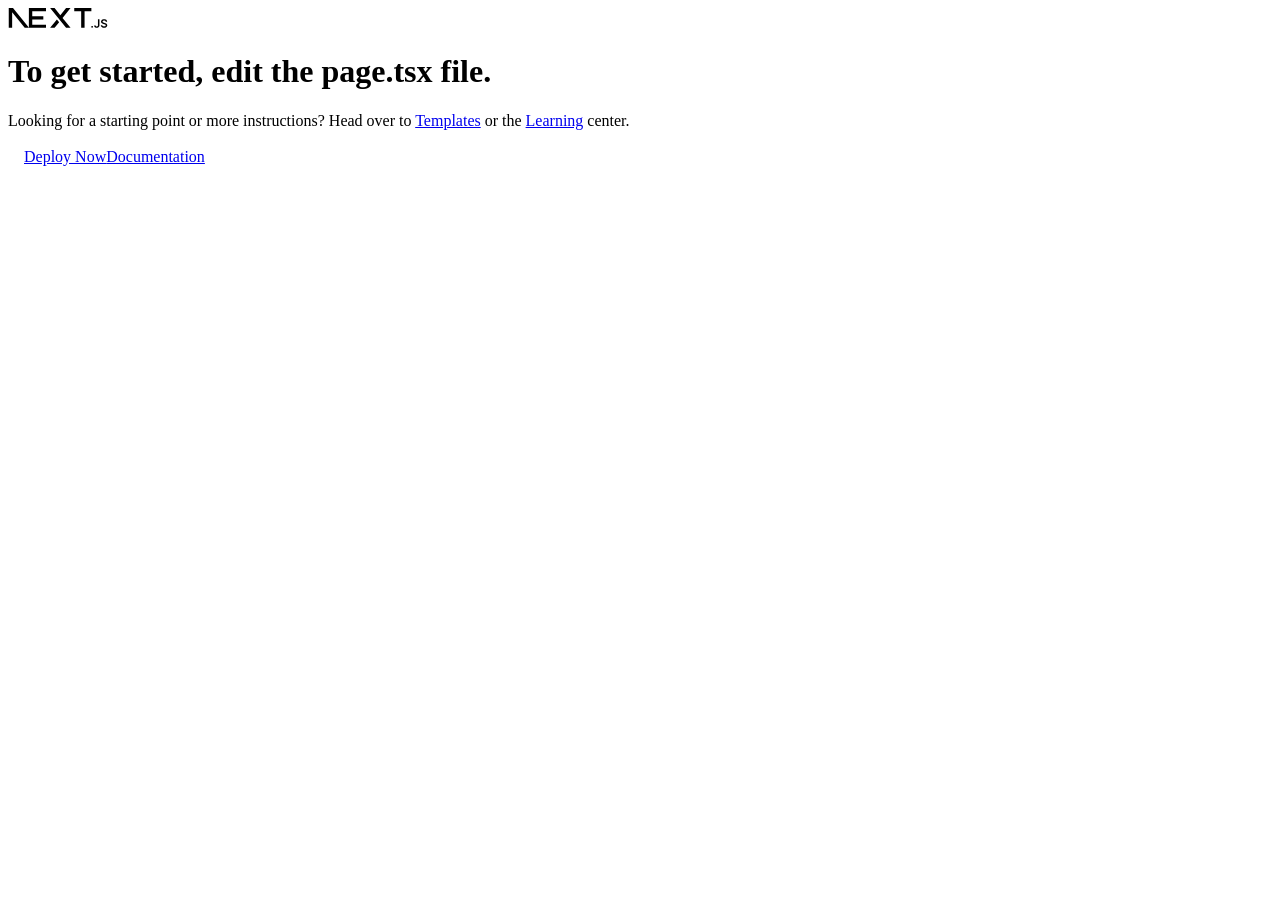
==== index.html @ adc3a94e "Deploy 3db44ae2bf6b807c1c985b1a98c95e964e98b176 3db44ae2bf6b807c1c985b1a98c95e964e98b176" ====
<!DOCTYPE html><html lang="en" class="light"><head><meta charSet="utf-8"/><meta name="viewport" content="width=device-width, initial-scale=1"/><link rel="preload" href="/loginWaOne/_next/static/media/83afe278b6a6bb3c-s.p.0q-301v4kxxnr.woff2" as="font" crossorigin="" type="font/woff2"/><link rel="preload" as="image" href="/next.svg"/><link rel="stylesheet" href="/loginWaOne/_next/static/chunks/0z_7~_dbgznf_.css" data-precedence="next"/><link rel="preload" as="script" fetchPriority="low" href="/loginWaOne/_next/static/chunks/0gxwci3e5-ykx.js"/><script src="/loginWaOne/_next/static/chunks/0dgq26a5_oy.a.js" async=""></script><script src="/loginWaOne/_next/static/chunks/0itiyyj-mcj8k.js" async=""></script><script src="/loginWaOne/_next/static/chunks/0x.hwoqev5t2k.js" async=""></script><script src="/loginWaOne/_next/static/chunks/turbopack-17jinwvlm~p~j.js" async=""></script><script src="/loginWaOne/_next/static/chunks/01xlw8hd842-c.js" async=""></script><script src="/loginWaOne/_next/static/chunks/0d3shmwh5_nmn.js" async=""></script><script src="/loginWaOne/_next/static/chunks/0fksr~en8~-cq.js" async=""></script><link rel="preload" href="https://fonts.googleapis.com/css2?family=Material+Symbols+Outlined:wght,FILL@100..700,0..1&amp;display=swap" as="style"/><meta name="next-size-adjust" content=""/><title>Wa One</title><meta name="description" content="Simple. Reliable. Secure."/><link rel="icon" href="/loginWaOne/favicon.ico?favicon.0x3dzn~oxb6tn.ico" sizes="256x256" type="image/x-icon"/><link rel="stylesheet" href="https://fonts.googleapis.com/css2?family=Material+Symbols+Outlined:wght,FILL@100..700,0..1&amp;display=swap"/><script src="/loginWaOne/_next/static/chunks/03~yq9q893hmn.js" noModule=""></script></head><body class="inter_64afbe89-module__MivBTa__className bg-background text-on-background min-h-screen"><div hidden=""><!--$--><!--/$--></div><div class="flex flex-col flex-1 items-center justify-center bg-zinc-50 font-sans dark:bg-black"><main class="flex flex-1 w-full max-w-3xl flex-col items-center justify-between py-32 px-16 bg-white dark:bg-black sm:items-start"><img alt="Next.js logo" width="100" height="20" decoding="async" data-nimg="1" class="dark:invert" style="color:transparent" src="/next.svg"/><div class="flex flex-col items-center gap-6 text-center sm:items-start sm:text-left"><h1 class="max-w-xs text-3xl font-semibold leading-10 tracking-tight text-black dark:text-zinc-50">To get started, edit the page.tsx file.</h1><p class="max-w-md text-lg leading-8 text-zinc-600 dark:text-zinc-400">Looking for a starting point or more instructions? Head over to<!-- --> <a href="https://vercel.com/templates?framework=next.js&amp;utm_source=create-next-app&amp;utm_medium=appdir-template-tw&amp;utm_campaign=create-next-app" class="font-medium text-zinc-950 dark:text-zinc-50">Templates</a> <!-- -->or the<!-- --> <a href="https://nextjs.org/learn?utm_source=create-next-app&amp;utm_medium=appdir-template-tw&amp;utm_campaign=create-next-app" class="font-medium text-zinc-950 dark:text-zinc-50">Learning</a> <!-- -->center.</p></div><div class="flex flex-col gap-4 text-base font-medium sm:flex-row"><a class="flex h-12 w-full items-center justify-center gap-2 rounded-full bg-foreground px-5 text-background transition-colors hover:bg-[#383838] dark:hover:bg-[#ccc] md:w-[158px]" href="https://vercel.com/new?utm_source=create-next-app&amp;utm_medium=appdir-template-tw&amp;utm_campaign=create-next-app" target="_blank" rel="noopener noreferrer"><img alt="Vercel logomark" loading="lazy" width="16" height="16" decoding="async" data-nimg="1" class="dark:invert" style="color:transparent" src="/vercel.svg"/>Deploy Now</a><a class="flex h-12 w-full items-center justify-center rounded-full border border-solid border-black/[.08] px-5 transition-colors hover:border-transparent hover:bg-black/[.04] dark:border-white/[.145] dark:hover:bg-[#1a1a1a] md:w-[158px]" href="https://nextjs.org/docs?utm_source=create-next-app&amp;utm_medium=appdir-template-tw&amp;utm_campaign=create-next-app" target="_blank" rel="noopener noreferrer">Documentation</a></div></main></div><!--$--><!--/$--><script src="/loginWaOne/_next/static/chunks/0gxwci3e5-ykx.js" id="_R_" async=""></script><script>(self.__next_f=self.__next_f||[]).push([0])</script><script>self.__next_f.push([1,"1:\"$Sreact.fragment\"\n2:I[39756,[\"/loginWaOne/_next/static/chunks/01xlw8hd842-c.js\",\"/loginWaOne/_next/static/chunks/0d3shmwh5_nmn.js\"],\"default\"]\n3:I[37457,[\"/loginWaOne/_next/static/chunks/01xlw8hd842-c.js\",\"/loginWaOne/_next/static/chunks/0d3shmwh5_nmn.js\"],\"default\"]\n4:I[5500,[\"/loginWaOne/_next/static/chunks/01xlw8hd842-c.js\",\"/loginWaOne/_next/static/chunks/0d3shmwh5_nmn.js\",\"/loginWaOne/_next/static/chunks/0fksr~en8~-cq.js\"],\"Image\"]\n8:I[68027,[\"/loginWaOne/_next/static/chunks/01xlw8hd842-c.js\",\"/loginWaOne/_next/static/chunks/0d3shmwh5_nmn.js\"],\"default\",1]\n:HL[\"/loginWaOne/_next/static/chunks/0z_7~_dbgznf_.css\",\"style\"]\n:HL[\"/loginWaOne/_next/static/media/83afe278b6a6bb3c-s.p.0q-301v4kxxnr.woff2\",\"font\",{\"crossOrigin\":\"\",\"type\":\"font/woff2\"}]\n:HL[\"https://fonts.googleapis.com/css2?family=Material+Symbols+Outlined:wght,FILL@100..700,0..1\u0026display=swap\",\"style\"]\n"])</script><script>self.__next_f.push([1,"0:{\"P\":null,\"c\":[\"\",\"\"],\"q\":\"\",\"i\":false,\"f\":[[[\"\",{\"children\":[\"__PAGE__\",{}]},\"$undefined\",\"$undefined\",16],[[\"$\",\"$1\",\"c\",{\"children\":[[[\"$\",\"link\",\"0\",{\"rel\":\"stylesheet\",\"href\":\"/loginWaOne/_next/static/chunks/0z_7~_dbgznf_.css\",\"precedence\":\"next\",\"crossOrigin\":\"$undefined\",\"nonce\":\"$undefined\"}],[\"$\",\"script\",\"script-0\",{\"src\":\"/loginWaOne/_next/static/chunks/01xlw8hd842-c.js\",\"async\":true,\"nonce\":\"$undefined\"}],[\"$\",\"script\",\"script-1\",{\"src\":\"/loginWaOne/_next/static/chunks/0d3shmwh5_nmn.js\",\"async\":true,\"nonce\":\"$undefined\"}]],[\"$\",\"html\",null,{\"lang\":\"en\",\"className\":\"light\",\"children\":[[\"$\",\"head\",null,{\"children\":[\"$\",\"link\",null,{\"rel\":\"stylesheet\",\"href\":\"https://fonts.googleapis.com/css2?family=Material+Symbols+Outlined:wght,FILL@100..700,0..1\u0026display=swap\"}]}],[\"$\",\"body\",null,{\"className\":\"inter_64afbe89-module__MivBTa__className bg-background text-on-background min-h-screen\",\"children\":[\"$\",\"$L2\",null,{\"parallelRouterKey\":\"children\",\"error\":\"$undefined\",\"errorStyles\":\"$undefined\",\"errorScripts\":\"$undefined\",\"template\":[\"$\",\"$L3\",null,{}],\"templateStyles\":\"$undefined\",\"templateScripts\":\"$undefined\",\"notFound\":[[[\"$\",\"title\",null,{\"children\":\"404: This page could not be found.\"}],[\"$\",\"div\",null,{\"style\":{\"fontFamily\":\"system-ui,\\\"Segoe UI\\\",Roboto,Helvetica,Arial,sans-serif,\\\"Apple Color Emoji\\\",\\\"Segoe UI Emoji\\\"\",\"height\":\"100vh\",\"textAlign\":\"center\",\"display\":\"flex\",\"flexDirection\":\"column\",\"alignItems\":\"center\",\"justifyContent\":\"center\"},\"children\":[\"$\",\"div\",null,{\"children\":[[\"$\",\"style\",null,{\"dangerouslySetInnerHTML\":{\"__html\":\"body{color:#000;background:#fff;margin:0}.next-error-h1{border-right:1px solid rgba(0,0,0,.3)}@media (prefers-color-scheme:dark){body{color:#fff;background:#000}.next-error-h1{border-right:1px solid rgba(255,255,255,.3)}}\"}}],[\"$\",\"h1\",null,{\"className\":\"next-error-h1\",\"style\":{\"display\":\"inline-block\",\"margin\":\"0 20px 0 0\",\"padding\":\"0 23px 0 0\",\"fontSize\":24,\"fontWeight\":500,\"verticalAlign\":\"top\",\"lineHeight\":\"49px\"},\"children\":404}],[\"$\",\"div\",null,{\"style\":{\"display\":\"inline-block\"},\"children\":[\"$\",\"h2\",null,{\"style\":{\"fontSize\":14,\"fontWeight\":400,\"lineHeight\":\"49px\",\"margin\":0},\"children\":\"This page could not be found.\"}]}]]}]}]],[]],\"forbidden\":\"$undefined\",\"unauthorized\":\"$undefined\"}]}]]}]]}],{\"children\":[[\"$\",\"$1\",\"c\",{\"children\":[[\"$\",\"div\",null,{\"className\":\"flex flex-col flex-1 items-center justify-center bg-zinc-50 font-sans dark:bg-black\",\"children\":[\"$\",\"main\",null,{\"className\":\"flex flex-1 w-full max-w-3xl flex-col items-center justify-between py-32 px-16 bg-white dark:bg-black sm:items-start\",\"children\":[[\"$\",\"$L4\",null,{\"className\":\"dark:invert\",\"src\":\"/next.svg\",\"alt\":\"Next.js logo\",\"width\":100,\"height\":20,\"priority\":true}],[\"$\",\"div\",null,{\"className\":\"flex flex-col items-center gap-6 text-center sm:items-start sm:text-left\",\"children\":[[\"$\",\"h1\",null,{\"className\":\"max-w-xs text-3xl font-semibold leading-10 tracking-tight text-black dark:text-zinc-50\",\"children\":\"To get started, edit the page.tsx file.\"}],[\"$\",\"p\",null,{\"className\":\"max-w-md text-lg leading-8 text-zinc-600 dark:text-zinc-400\",\"children\":[\"Looking for a starting point or more instructions? Head over to\",\" \",[\"$\",\"a\",null,{\"href\":\"https://vercel.com/templates?framework=next.js\u0026utm_source=create-next-app\u0026utm_medium=appdir-template-tw\u0026utm_campaign=create-next-app\",\"className\":\"font-medium text-zinc-950 dark:text-zinc-50\",\"children\":\"Templates\"}],\" \",\"or the\",\" \",[\"$\",\"a\",null,{\"href\":\"https://nextjs.org/learn?utm_source=create-next-app\u0026utm_medium=appdir-template-tw\u0026utm_campaign=create-next-app\",\"className\":\"font-medium text-zinc-950 dark:text-zinc-50\",\"children\":\"Learning\"}],\" \",\"center.\"]}]]}],[\"$\",\"div\",null,{\"className\":\"flex flex-col gap-4 text-base font-medium sm:flex-row\",\"children\":[[\"$\",\"a\",null,{\"className\":\"flex h-12 w-full items-center justify-center gap-2 rounded-full bg-foreground px-5 text-background transition-colors hover:bg-[#383838] dark:hover:bg-[#ccc] md:w-[158px]\",\"href\":\"https://vercel.com/new?utm_source=create-next-app\u0026utm_medium=appdir-template-tw\u0026utm_campaign=create-next-app\",\"target\":\"_blank\",\"rel\":\"noopener noreferrer\",\"children\":[[\"$\",\"$L4\",null,{\"className\":\"dark:invert\",\"src\":\"/vercel.svg\",\"alt\":\"Vercel logomark\",\"width\":16,\"height\":16}],\"Deploy Now\"]}],[\"$\",\"a\",null,{\"className\":\"flex h-12 w-full items-center justify-center rounded-full border border-solid border-black/[.08] px-5 transition-colors hover:border-transparent hover:bg-black/[.04] dark:border-white/[.145] dark:hover:bg-[#1a1a1a] md:w-[158px]\",\"href\":\"https://nextjs.org/docs?utm_source=create-next-app\u0026utm_medium=appdir-template-tw\u0026utm_campaign=create-next-app\",\"target\":\"_blank\",\"rel\":\"noopener noreferrer\",\"children\":\"Documentation\"}]]}]]}]}],[\"$L5\"],\"$L6\"]}],{},null,false,null]},null,false,null],\"$L7\",false]],\"m\":\"$undefined\",\"G\":[\"$8\",[\"$L9\"]],\"S\":true,\"h\":null,\"s\":\"$undefined\",\"l\":\"$undefined\",\"p\":\"$undefined\",\"d\":\"$undefined\",\"b\":\"f9AeyDbwnWbDD4DTL_UjM\"}\n"])</script><script>self.__next_f.push([1,"a:I[97367,[\"/loginWaOne/_next/static/chunks/01xlw8hd842-c.js\",\"/loginWaOne/_next/static/chunks/0d3shmwh5_nmn.js\"],\"OutletBoundary\"]\nb:\"$Sreact.suspense\"\nd:I[97367,[\"/loginWaOne/_next/static/chunks/01xlw8hd842-c.js\",\"/loginWaOne/_next/static/chunks/0d3shmwh5_nmn.js\"],\"ViewportBoundary\"]\nf:I[97367,[\"/loginWaOne/_next/static/chunks/01xlw8hd842-c.js\",\"/loginWaOne/_next/static/chunks/0d3shmwh5_nmn.js\"],\"MetadataBoundary\"]\n5:[\"$\",\"script\",\"script-0\",{\"src\":\"/loginWaOne/_next/static/chunks/0fksr~en8~-cq.js\",\"async\":true,\"nonce\":\"$undefined\"}]\n6:[\"$\",\"$La\",null,{\"children\":[\"$\",\"$b\",null,{\"name\":\"Next.MetadataOutlet\",\"children\":\"$@c\"}]}]\n7:[\"$\",\"$1\",\"h\",{\"children\":[null,[\"$\",\"$Ld\",null,{\"children\":\"$Le\"}],[\"$\",\"div\",null,{\"hidden\":true,\"children\":[\"$\",\"$Lf\",null,{\"children\":[\"$\",\"$b\",null,{\"name\":\"Next.Metadata\",\"children\":\"$L10\"}]}]}],[\"$\",\"meta\",null,{\"name\":\"next-size-adjust\",\"content\":\"\"}]]}]\n9:[\"$\",\"link\",\"0\",{\"rel\":\"stylesheet\",\"href\":\"/loginWaOne/_next/static/chunks/0z_7~_dbgznf_.css\",\"precedence\":\"next\",\"crossOrigin\":\"$undefined\",\"nonce\":\"$undefined\"}]\n"])</script><script>self.__next_f.push([1,"e:[[\"$\",\"meta\",\"0\",{\"charSet\":\"utf-8\"}],[\"$\",\"meta\",\"1\",{\"name\":\"viewport\",\"content\":\"width=device-width, initial-scale=1\"}]]\n"])</script><script>self.__next_f.push([1,"11:I[27201,[\"/loginWaOne/_next/static/chunks/01xlw8hd842-c.js\",\"/loginWaOne/_next/static/chunks/0d3shmwh5_nmn.js\"],\"IconMark\"]\nc:null\n10:[[\"$\",\"title\",\"0\",{\"children\":\"Wa One\"}],[\"$\",\"meta\",\"1\",{\"name\":\"description\",\"content\":\"Simple. Reliable. Secure.\"}],[\"$\",\"link\",\"2\",{\"rel\":\"icon\",\"href\":\"/loginWaOne/favicon.ico?favicon.0x3dzn~oxb6tn.ico\",\"sizes\":\"256x256\",\"type\":\"image/x-icon\"}],[\"$\",\"$L11\",\"3\",{}]]\n"])</script></body></html>
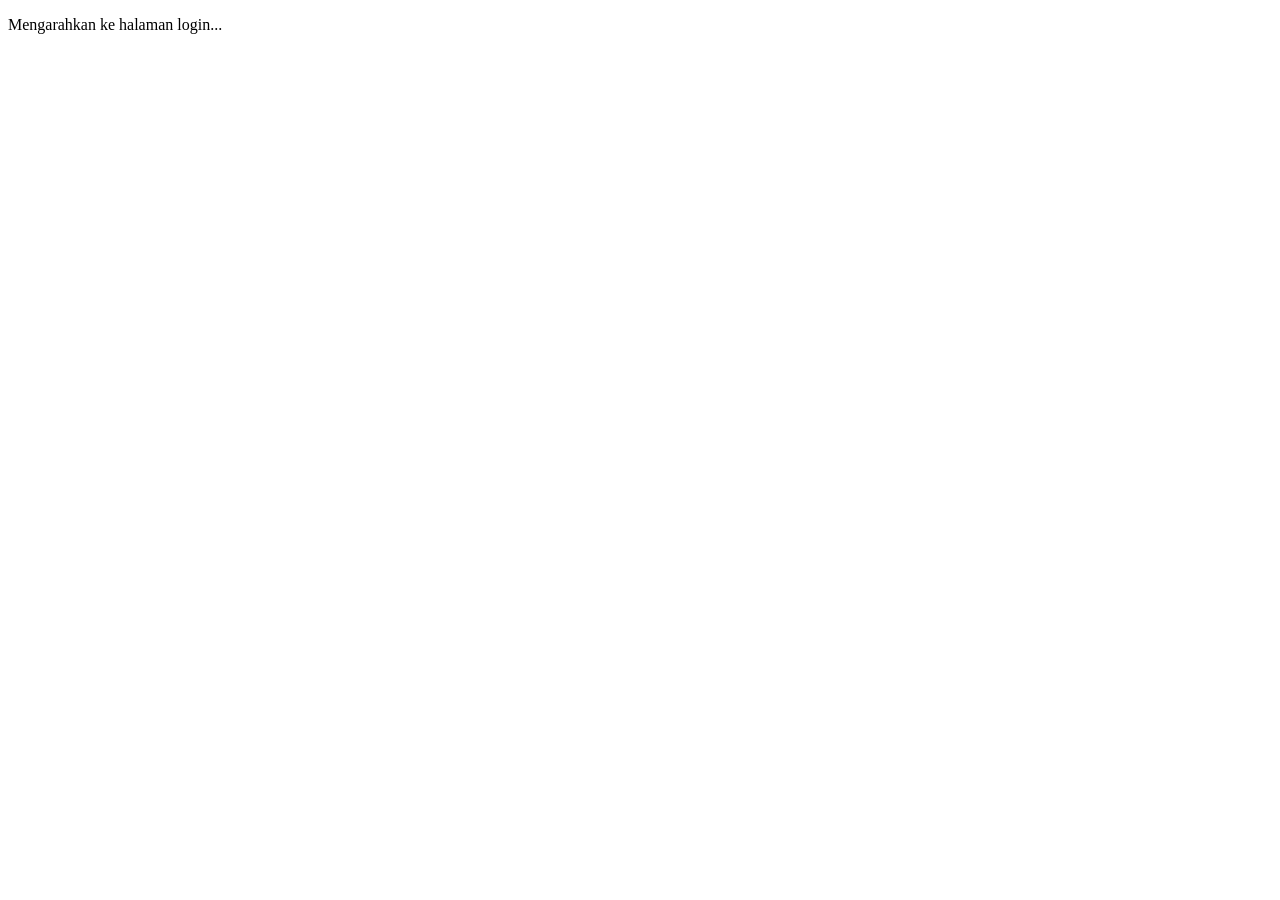
==== commit d360e975: "Deploy ef336d82bd5412633c823dac2d31f84c90b6aed0 ef336d82bd5412633c823dac2d31f84c90b6aed0" ====
--- a/index.html
+++ b/index.html
@@ -1 +1 @@
-<!DOCTYPE html><html lang="en" class="light"><head><meta charSet="utf-8"/><meta name="viewport" content="width=device-width, initial-scale=1"/><link rel="preload" href="/loginWaOne/_next/static/media/83afe278b6a6bb3c-s.p.0q-301v4kxxnr.woff2" as="font" crossorigin="" type="font/woff2"/><link rel="preload" as="image" href="/next.svg"/><link rel="stylesheet" href="/loginWaOne/_next/static/chunks/0z_7~_dbgznf_.css" data-precedence="next"/><link rel="preload" as="script" fetchPriority="low" href="/loginWaOne/_next/static/chunks/0gxwci3e5-ykx.js"/><script src="/loginWaOne/_next/static/chunks/0dgq26a5_oy.a.js" async=""></script><script src="/loginWaOne/_next/static/chunks/0itiyyj-mcj8k.js" async=""></script><script src="/loginWaOne/_next/static/chunks/0x.hwoqev5t2k.js" async=""></script><script src="/loginWaOne/_next/static/chunks/turbopack-17jinwvlm~p~j.js" async=""></script><script src="/loginWaOne/_next/static/chunks/01xlw8hd842-c.js" async=""></script><script src="/loginWaOne/_next/static/chunks/0d3shmwh5_nmn.js" async=""></script><script src="/loginWaOne/_next/static/chunks/0fksr~en8~-cq.js" async=""></script><link rel="preload" href="https://fonts.googleapis.com/css2?family=Material+Symbols+Outlined:wght,FILL@100..700,0..1&amp;display=swap" as="style"/><meta name="next-size-adjust" content=""/><title>Wa One</title><meta name="description" content="Simple. Reliable. Secure."/><link rel="icon" href="/loginWaOne/favicon.ico?favicon.0x3dzn~oxb6tn.ico" sizes="256x256" type="image/x-icon"/><link rel="stylesheet" href="https://fonts.googleapis.com/css2?family=Material+Symbols+Outlined:wght,FILL@100..700,0..1&amp;display=swap"/><script src="/loginWaOne/_next/static/chunks/03~yq9q893hmn.js" noModule=""></script></head><body class="inter_64afbe89-module__MivBTa__className bg-background text-on-background min-h-screen"><div hidden=""><!--$--><!--/$--></div><div class="flex flex-col flex-1 items-center justify-center bg-zinc-50 font-sans dark:bg-black"><main class="flex flex-1 w-full max-w-3xl flex-col items-center justify-between py-32 px-16 bg-white dark:bg-black sm:items-start"><img alt="Next.js logo" width="100" height="20" decoding="async" data-nimg="1" class="dark:invert" style="color:transparent" src="/next.svg"/><div class="flex flex-col items-center gap-6 text-center sm:items-start sm:text-left"><h1 class="max-w-xs text-3xl font-semibold leading-10 tracking-tight text-black dark:text-zinc-50">To get started, edit the page.tsx file.</h1><p class="max-w-md text-lg leading-8 text-zinc-600 dark:text-zinc-400">Looking for a starting point or more instructions? Head over to<!-- --> <a href="https://vercel.com/templates?framework=next.js&amp;utm_source=create-next-app&amp;utm_medium=appdir-template-tw&amp;utm_campaign=create-next-app" class="font-medium text-zinc-950 dark:text-zinc-50">Templates</a> <!-- -->or the<!-- --> <a href="https://nextjs.org/learn?utm_source=create-next-app&amp;utm_medium=appdir-template-tw&amp;utm_campaign=create-next-app" class="font-medium text-zinc-950 dark:text-zinc-50">Learning</a> <!-- -->center.</p></div><div class="flex flex-col gap-4 text-base font-medium sm:flex-row"><a class="flex h-12 w-full items-center justify-center gap-2 rounded-full bg-foreground px-5 text-background transition-colors hover:bg-[#383838] dark:hover:bg-[#ccc] md:w-[158px]" href="https://vercel.com/new?utm_source=create-next-app&amp;utm_medium=appdir-template-tw&amp;utm_campaign=create-next-app" target="_blank" rel="noopener noreferrer"><img alt="Vercel logomark" loading="lazy" width="16" height="16" decoding="async" data-nimg="1" class="dark:invert" style="color:transparent" src="/vercel.svg"/>Deploy Now</a><a class="flex h-12 w-full items-center justify-center rounded-full border border-solid border-black/[.08] px-5 transition-colors hover:border-transparent hover:bg-black/[.04] dark:border-white/[.145] dark:hover:bg-[#1a1a1a] md:w-[158px]" href="https://nextjs.org/docs?utm_source=create-next-app&amp;utm_medium=appdir-template-tw&amp;utm_campaign=create-next-app" target="_blank" rel="noopener noreferrer">Documentation</a></div></main></div><!--$--><!--/$--><script src="/loginWaOne/_next/static/chunks/0gxwci3e5-ykx.js" id="_R_" async=""></script><script>(self.__next_f=self.__next_f||[]).push([0])</script><script>self.__next_f.push([1,"1:\"$Sreact.fragment\"\n2:I[39756,[\"/loginWaOne/_next/static/chunks/01xlw8hd842-c.js\",\"/loginWaOne/_next/static/chunks/0d3shmwh5_nmn.js\"],\"default\"]\n3:I[37457,[\"/loginWaOne/_next/static/chunks/01xlw8hd842-c.js\",\"/loginWaOne/_next/static/chunks/0d3shmwh5_nmn.js\"],\"default\"]\n4:I[5500,[\"/loginWaOne/_next/static/chunks/01xlw8hd842-c.js\",\"/loginWaOne/_next/static/chunks/0d3shmwh5_nmn.js\",\"/loginWaOne/_next/static/chunks/0fksr~en8~-cq.js\"],\"Image\"]\n8:I[68027,[\"/loginWaOne/_next/static/chunks/01xlw8hd842-c.js\",\"/loginWaOne/_next/static/chunks/0d3shmwh5_nmn.js\"],\"default\",1]\n:HL[\"/loginWaOne/_next/static/chunks/0z_7~_dbgznf_.css\",\"style\"]\n:HL[\"/loginWaOne/_next/static/media/83afe278b6a6bb3c-s.p.0q-301v4kxxnr.woff2\",\"font\",{\"crossOrigin\":\"\",\"type\":\"font/woff2\"}]\n:HL[\"https://fonts.googleapis.com/css2?family=Material+Symbols+Outlined:wght,FILL@100..700,0..1\u0026display=swap\",\"style\"]\n"])</script><script>self.__next_f.push([1,"0:{\"P\":null,\"c\":[\"\",\"\"],\"q\":\"\",\"i\":false,\"f\":[[[\"\",{\"children\":[\"__PAGE__\",{}]},\"$undefined\",\"$undefined\",16],[[\"$\",\"$1\",\"c\",{\"children\":[[[\"$\",\"link\",\"0\",{\"rel\":\"stylesheet\",\"href\":\"/loginWaOne/_next/static/chunks/0z_7~_dbgznf_.css\",\"precedence\":\"next\",\"crossOrigin\":\"$undefined\",\"nonce\":\"$undefined\"}],[\"$\",\"script\",\"script-0\",{\"src\":\"/loginWaOne/_next/static/chunks/01xlw8hd842-c.js\",\"async\":true,\"nonce\":\"$undefined\"}],[\"$\",\"script\",\"script-1\",{\"src\":\"/loginWaOne/_next/static/chunks/0d3shmwh5_nmn.js\",\"async\":true,\"nonce\":\"$undefined\"}]],[\"$\",\"html\",null,{\"lang\":\"en\",\"className\":\"light\",\"children\":[[\"$\",\"head\",null,{\"children\":[\"$\",\"link\",null,{\"rel\":\"stylesheet\",\"href\":\"https://fonts.googleapis.com/css2?family=Material+Symbols+Outlined:wght,FILL@100..700,0..1\u0026display=swap\"}]}],[\"$\",\"body\",null,{\"className\":\"inter_64afbe89-module__MivBTa__className bg-background text-on-background min-h-screen\",\"children\":[\"$\",\"$L2\",null,{\"parallelRouterKey\":\"children\",\"error\":\"$undefined\",\"errorStyles\":\"$undefined\",\"errorScripts\":\"$undefined\",\"template\":[\"$\",\"$L3\",null,{}],\"templateStyles\":\"$undefined\",\"templateScripts\":\"$undefined\",\"notFound\":[[[\"$\",\"title\",null,{\"children\":\"404: This page could not be found.\"}],[\"$\",\"div\",null,{\"style\":{\"fontFamily\":\"system-ui,\\\"Segoe UI\\\",Roboto,Helvetica,Arial,sans-serif,\\\"Apple Color Emoji\\\",\\\"Segoe UI Emoji\\\"\",\"height\":\"100vh\",\"textAlign\":\"center\",\"display\":\"flex\",\"flexDirection\":\"column\",\"alignItems\":\"center\",\"justifyContent\":\"center\"},\"children\":[\"$\",\"div\",null,{\"children\":[[\"$\",\"style\",null,{\"dangerouslySetInnerHTML\":{\"__html\":\"body{color:#000;background:#fff;margin:0}.next-error-h1{border-right:1px solid rgba(0,0,0,.3)}@media (prefers-color-scheme:dark){body{color:#fff;background:#000}.next-error-h1{border-right:1px solid rgba(255,255,255,.3)}}\"}}],[\"$\",\"h1\",null,{\"className\":\"next-error-h1\",\"style\":{\"display\":\"inline-block\",\"margin\":\"0 20px 0 0\",\"padding\":\"0 23px 0 0\",\"fontSize\":24,\"fontWeight\":500,\"verticalAlign\":\"top\",\"lineHeight\":\"49px\"},\"children\":404}],[\"$\",\"div\",null,{\"style\":{\"display\":\"inline-block\"},\"children\":[\"$\",\"h2\",null,{\"style\":{\"fontSize\":14,\"fontWeight\":400,\"lineHeight\":\"49px\",\"margin\":0},\"children\":\"This page could not be found.\"}]}]]}]}]],[]],\"forbidden\":\"$undefined\",\"unauthorized\":\"$undefined\"}]}]]}]]}],{\"children\":[[\"$\",\"$1\",\"c\",{\"children\":[[\"$\",\"div\",null,{\"className\":\"flex flex-col flex-1 items-center justify-center bg-zinc-50 font-sans dark:bg-black\",\"children\":[\"$\",\"main\",null,{\"className\":\"flex flex-1 w-full max-w-3xl flex-col items-center justify-between py-32 px-16 bg-white dark:bg-black sm:items-start\",\"children\":[[\"$\",\"$L4\",null,{\"className\":\"dark:invert\",\"src\":\"/next.svg\",\"alt\":\"Next.js logo\",\"width\":100,\"height\":20,\"priority\":true}],[\"$\",\"div\",null,{\"className\":\"flex flex-col items-center gap-6 text-center sm:items-start sm:text-left\",\"children\":[[\"$\",\"h1\",null,{\"className\":\"max-w-xs text-3xl font-semibold leading-10 tracking-tight text-black dark:text-zinc-50\",\"children\":\"To get started, edit the page.tsx file.\"}],[\"$\",\"p\",null,{\"className\":\"max-w-md text-lg leading-8 text-zinc-600 dark:text-zinc-400\",\"children\":[\"Looking for a starting point or more instructions? Head over to\",\" \",[\"$\",\"a\",null,{\"href\":\"https://vercel.com/templates?framework=next.js\u0026utm_source=create-next-app\u0026utm_medium=appdir-template-tw\u0026utm_campaign=create-next-app\",\"className\":\"font-medium text-zinc-950 dark:text-zinc-50\",\"children\":\"Templates\"}],\" \",\"or the\",\" \",[\"$\",\"a\",null,{\"href\":\"https://nextjs.org/learn?utm_source=create-next-app\u0026utm_medium=appdir-template-tw\u0026utm_campaign=create-next-app\",\"className\":\"font-medium text-zinc-950 dark:text-zinc-50\",\"children\":\"Learning\"}],\" \",\"center.\"]}]]}],[\"$\",\"div\",null,{\"className\":\"flex flex-col gap-4 text-base font-medium sm:flex-row\",\"children\":[[\"$\",\"a\",null,{\"className\":\"flex h-12 w-full items-center justify-center gap-2 rounded-full bg-foreground px-5 text-background transition-colors hover:bg-[#383838] dark:hover:bg-[#ccc] md:w-[158px]\",\"href\":\"https://vercel.com/new?utm_source=create-next-app\u0026utm_medium=appdir-template-tw\u0026utm_campaign=create-next-app\",\"target\":\"_blank\",\"rel\":\"noopener noreferrer\",\"children\":[[\"$\",\"$L4\",null,{\"className\":\"dark:invert\",\"src\":\"/vercel.svg\",\"alt\":\"Vercel logomark\",\"width\":16,\"height\":16}],\"Deploy Now\"]}],[\"$\",\"a\",null,{\"className\":\"flex h-12 w-full items-center justify-center rounded-full border border-solid border-black/[.08] px-5 transition-colors hover:border-transparent hover:bg-black/[.04] dark:border-white/[.145] dark:hover:bg-[#1a1a1a] md:w-[158px]\",\"href\":\"https://nextjs.org/docs?utm_source=create-next-app\u0026utm_medium=appdir-template-tw\u0026utm_campaign=create-next-app\",\"target\":\"_blank\",\"rel\":\"noopener noreferrer\",\"children\":\"Documentation\"}]]}]]}]}],[\"$L5\"],\"$L6\"]}],{},null,false,null]},null,false,null],\"$L7\",false]],\"m\":\"$undefined\",\"G\":[\"$8\",[\"$L9\"]],\"S\":true,\"h\":null,\"s\":\"$undefined\",\"l\":\"$undefined\",\"p\":\"$undefined\",\"d\":\"$undefined\",\"b\":\"f9AeyDbwnWbDD4DTL_UjM\"}\n"])</script><script>self.__next_f.push([1,"a:I[97367,[\"/loginWaOne/_next/static/chunks/01xlw8hd842-c.js\",\"/loginWaOne/_next/static/chunks/0d3shmwh5_nmn.js\"],\"OutletBoundary\"]\nb:\"$Sreact.suspense\"\nd:I[97367,[\"/loginWaOne/_next/static/chunks/01xlw8hd842-c.js\",\"/loginWaOne/_next/static/chunks/0d3shmwh5_nmn.js\"],\"ViewportBoundary\"]\nf:I[97367,[\"/loginWaOne/_next/static/chunks/01xlw8hd842-c.js\",\"/loginWaOne/_next/static/chunks/0d3shmwh5_nmn.js\"],\"MetadataBoundary\"]\n5:[\"$\",\"script\",\"script-0\",{\"src\":\"/loginWaOne/_next/static/chunks/0fksr~en8~-cq.js\",\"async\":true,\"nonce\":\"$undefined\"}]\n6:[\"$\",\"$La\",null,{\"children\":[\"$\",\"$b\",null,{\"name\":\"Next.MetadataOutlet\",\"children\":\"$@c\"}]}]\n7:[\"$\",\"$1\",\"h\",{\"children\":[null,[\"$\",\"$Ld\",null,{\"children\":\"$Le\"}],[\"$\",\"div\",null,{\"hidden\":true,\"children\":[\"$\",\"$Lf\",null,{\"children\":[\"$\",\"$b\",null,{\"name\":\"Next.Metadata\",\"children\":\"$L10\"}]}]}],[\"$\",\"meta\",null,{\"name\":\"next-size-adjust\",\"content\":\"\"}]]}]\n9:[\"$\",\"link\",\"0\",{\"rel\":\"stylesheet\",\"href\":\"/loginWaOne/_next/static/chunks/0z_7~_dbgznf_.css\",\"precedence\":\"next\",\"crossOrigin\":\"$undefined\",\"nonce\":\"$undefined\"}]\n"])</script><script>self.__next_f.push([1,"e:[[\"$\",\"meta\",\"0\",{\"charSet\":\"utf-8\"}],[\"$\",\"meta\",\"1\",{\"name\":\"viewport\",\"content\":\"width=device-width, initial-scale=1\"}]]\n"])</script><script>self.__next_f.push([1,"11:I[27201,[\"/loginWaOne/_next/static/chunks/01xlw8hd842-c.js\",\"/loginWaOne/_next/static/chunks/0d3shmwh5_nmn.js\"],\"IconMark\"]\nc:null\n10:[[\"$\",\"title\",\"0\",{\"children\":\"Wa One\"}],[\"$\",\"meta\",\"1\",{\"name\":\"description\",\"content\":\"Simple. Reliable. Secure.\"}],[\"$\",\"link\",\"2\",{\"rel\":\"icon\",\"href\":\"/loginWaOne/favicon.ico?favicon.0x3dzn~oxb6tn.ico\",\"sizes\":\"256x256\",\"type\":\"image/x-icon\"}],[\"$\",\"$L11\",\"3\",{}]]\n"])</script></body></html>+<!DOCTYPE html><html lang="en" class="light"><head><meta charSet="utf-8"/><meta name="viewport" content="width=device-width, initial-scale=1"/><link rel="preload" href="/WaOneLogin/_next/static/media/83afe278b6a6bb3c-s.p.0q-301v4kxxnr.woff2" as="font" crossorigin="" type="font/woff2"/><link rel="stylesheet" href="/WaOneLogin/_next/static/chunks/04bfnhtnn1nxi.css" data-precedence="next"/><link rel="preload" as="script" fetchPriority="low" href="/WaOneLogin/_next/static/chunks/0ursk~c~2p0vl.js"/><script src="/WaOneLogin/_next/static/chunks/0dgq26a5_oy.a.js" async=""></script><script src="/WaOneLogin/_next/static/chunks/0itiyyj-mcj8k.js" async=""></script><script src="/WaOneLogin/_next/static/chunks/13jwm.qcgmoau.js" async=""></script><script src="/WaOneLogin/_next/static/chunks/turbopack-17o4dlvrgac37.js" async=""></script><script src="/WaOneLogin/_next/static/chunks/01xlw8hd842-c.js" async=""></script><script src="/WaOneLogin/_next/static/chunks/0d3shmwh5_nmn.js" async=""></script><script src="/WaOneLogin/_next/static/chunks/01t0d5-~h_zqm.js" async=""></script><link rel="preload" href="https://fonts.googleapis.com/css2?family=Material+Symbols+Outlined:wght,FILL@100..700,0..1&amp;display=swap" as="style"/><meta name="next-size-adjust" content=""/><title>Wa One</title><meta name="description" content="Simple. Reliable. Secure."/><link rel="icon" href="/WaOneLogin/favicon.ico?favicon.0x3dzn~oxb6tn.ico" sizes="256x256" type="image/x-icon"/><link rel="stylesheet" href="https://fonts.googleapis.com/css2?family=Material+Symbols+Outlined:wght,FILL@100..700,0..1&amp;display=swap"/><script src="/WaOneLogin/_next/static/chunks/03~yq9q893hmn.js" noModule=""></script></head><body class="inter_64afbe89-module__MivBTa__className bg-background text-on-background min-h-screen"><div hidden=""><!--$--><!--/$--></div><div class="flex h-screen w-full items-center justify-center bg-gray-50"><p class="text-gray-500">Mengarahkan ke halaman login...</p></div><!--$--><!--/$--><script src="/WaOneLogin/_next/static/chunks/0ursk~c~2p0vl.js" id="_R_" async=""></script><script>(self.__next_f=self.__next_f||[]).push([0])</script><script>self.__next_f.push([1,"1:\"$Sreact.fragment\"\n2:I[39756,[\"/WaOneLogin/_next/static/chunks/01xlw8hd842-c.js\",\"/WaOneLogin/_next/static/chunks/0d3shmwh5_nmn.js\"],\"default\"]\n3:I[37457,[\"/WaOneLogin/_next/static/chunks/01xlw8hd842-c.js\",\"/WaOneLogin/_next/static/chunks/0d3shmwh5_nmn.js\"],\"default\"]\n4:I[47257,[\"/WaOneLogin/_next/static/chunks/01xlw8hd842-c.js\",\"/WaOneLogin/_next/static/chunks/0d3shmwh5_nmn.js\"],\"ClientPageRoot\"]\n5:I[31713,[\"/WaOneLogin/_next/static/chunks/01xlw8hd842-c.js\",\"/WaOneLogin/_next/static/chunks/0d3shmwh5_nmn.js\",\"/WaOneLogin/_next/static/chunks/01t0d5-~h_zqm.js\"],\"default\"]\n8:I[97367,[\"/WaOneLogin/_next/static/chunks/01xlw8hd842-c.js\",\"/WaOneLogin/_next/static/chunks/0d3shmwh5_nmn.js\"],\"OutletBoundary\"]\n9:\"$Sreact.suspense\"\nb:I[97367,[\"/WaOneLogin/_next/static/chunks/01xlw8hd842-c.js\",\"/WaOneLogin/_next/static/chunks/0d3shmwh5_nmn.js\"],\"ViewportBoundary\"]\nd:I[97367,[\"/WaOneLogin/_next/static/chunks/01xlw8hd842-c.js\",\"/WaOneLogin/_next/static/chunks/0d3shmwh5_nmn.js\"],\"MetadataBoundary\"]\nf:I[68027,[\"/WaOneLogin/_next/static/chunks/01xlw8hd842-c.js\",\"/WaOneLogin/_next/static/chunks/0d3shmwh5_nmn.js\"],\"default\",1]\n:HL[\"/WaOneLogin/_next/static/chunks/04bfnhtnn1nxi.css\",\"style\"]\n:HL[\"/WaOneLogin/_next/static/media/83afe278b6a6bb3c-s.p.0q-301v4kxxnr.woff2\",\"font\",{\"crossOrigin\":\"\",\"type\":\"font/woff2\"}]\n:HL[\"https://fonts.googleapis.com/css2?family=Material+Symbols+Outlined:wght,FILL@100..700,0..1\u0026display=swap\",\"style\"]\n"])</script><script>self.__next_f.push([1,"0:{\"P\":null,\"c\":[\"\",\"\"],\"q\":\"\",\"i\":false,\"f\":[[[\"\",{\"children\":[\"__PAGE__\",{}]},\"$undefined\",\"$undefined\",16],[[\"$\",\"$1\",\"c\",{\"children\":[[[\"$\",\"link\",\"0\",{\"rel\":\"stylesheet\",\"href\":\"/WaOneLogin/_next/static/chunks/04bfnhtnn1nxi.css\",\"precedence\":\"next\",\"crossOrigin\":\"$undefined\",\"nonce\":\"$undefined\"}],[\"$\",\"script\",\"script-0\",{\"src\":\"/WaOneLogin/_next/static/chunks/01xlw8hd842-c.js\",\"async\":true,\"nonce\":\"$undefined\"}],[\"$\",\"script\",\"script-1\",{\"src\":\"/WaOneLogin/_next/static/chunks/0d3shmwh5_nmn.js\",\"async\":true,\"nonce\":\"$undefined\"}]],[\"$\",\"html\",null,{\"lang\":\"en\",\"className\":\"light\",\"children\":[[\"$\",\"head\",null,{\"children\":[\"$\",\"link\",null,{\"rel\":\"stylesheet\",\"href\":\"https://fonts.googleapis.com/css2?family=Material+Symbols+Outlined:wght,FILL@100..700,0..1\u0026display=swap\"}]}],[\"$\",\"body\",null,{\"className\":\"inter_64afbe89-module__MivBTa__className bg-background text-on-background min-h-screen\",\"children\":[\"$\",\"$L2\",null,{\"parallelRouterKey\":\"children\",\"error\":\"$undefined\",\"errorStyles\":\"$undefined\",\"errorScripts\":\"$undefined\",\"template\":[\"$\",\"$L3\",null,{}],\"templateStyles\":\"$undefined\",\"templateScripts\":\"$undefined\",\"notFound\":[[[\"$\",\"title\",null,{\"children\":\"404: This page could not be found.\"}],[\"$\",\"div\",null,{\"style\":{\"fontFamily\":\"system-ui,\\\"Segoe UI\\\",Roboto,Helvetica,Arial,sans-serif,\\\"Apple Color Emoji\\\",\\\"Segoe UI Emoji\\\"\",\"height\":\"100vh\",\"textAlign\":\"center\",\"display\":\"flex\",\"flexDirection\":\"column\",\"alignItems\":\"center\",\"justifyContent\":\"center\"},\"children\":[\"$\",\"div\",null,{\"children\":[[\"$\",\"style\",null,{\"dangerouslySetInnerHTML\":{\"__html\":\"body{color:#000;background:#fff;margin:0}.next-error-h1{border-right:1px solid rgba(0,0,0,.3)}@media (prefers-color-scheme:dark){body{color:#fff;background:#000}.next-error-h1{border-right:1px solid rgba(255,255,255,.3)}}\"}}],[\"$\",\"h1\",null,{\"className\":\"next-error-h1\",\"style\":{\"display\":\"inline-block\",\"margin\":\"0 20px 0 0\",\"padding\":\"0 23px 0 0\",\"fontSize\":24,\"fontWeight\":500,\"verticalAlign\":\"top\",\"lineHeight\":\"49px\"},\"children\":404}],[\"$\",\"div\",null,{\"style\":{\"display\":\"inline-block\"},\"children\":[\"$\",\"h2\",null,{\"style\":{\"fontSize\":14,\"fontWeight\":400,\"lineHeight\":\"49px\",\"margin\":0},\"children\":\"This page could not be found.\"}]}]]}]}]],[]],\"forbidden\":\"$undefined\",\"unauthorized\":\"$undefined\"}]}]]}]]}],{\"children\":[[\"$\",\"$1\",\"c\",{\"children\":[[\"$\",\"$L4\",null,{\"Component\":\"$5\",\"serverProvidedParams\":{\"searchParams\":{},\"params\":{},\"promises\":[\"$@6\",\"$@7\"]}}],[[\"$\",\"script\",\"script-0\",{\"src\":\"/WaOneLogin/_next/static/chunks/01t0d5-~h_zqm.js\",\"async\":true,\"nonce\":\"$undefined\"}]],[\"$\",\"$L8\",null,{\"children\":[\"$\",\"$9\",null,{\"name\":\"Next.MetadataOutlet\",\"children\":\"$@a\"}]}]]}],{},null,false,null]},null,false,null],[\"$\",\"$1\",\"h\",{\"children\":[null,[\"$\",\"$Lb\",null,{\"children\":\"$Lc\"}],[\"$\",\"div\",null,{\"hidden\":true,\"children\":[\"$\",\"$Ld\",null,{\"children\":[\"$\",\"$9\",null,{\"name\":\"Next.Metadata\",\"children\":\"$Le\"}]}]}],[\"$\",\"meta\",null,{\"name\":\"next-size-adjust\",\"content\":\"\"}]]}],false]],\"m\":\"$undefined\",\"G\":[\"$f\",[[\"$\",\"link\",\"0\",{\"rel\":\"stylesheet\",\"href\":\"/WaOneLogin/_next/static/chunks/04bfnhtnn1nxi.css\",\"precedence\":\"next\",\"crossOrigin\":\"$undefined\",\"nonce\":\"$undefined\"}]]],\"S\":true,\"h\":null,\"s\":\"$undefined\",\"l\":\"$undefined\",\"p\":\"$undefined\",\"d\":\"$undefined\",\"b\":\"y9HMTKfdreiwFBYoLUy9o\"}\n"])</script><script>self.__next_f.push([1,"6:{}\n7:\"$0:f:0:1:1:children:0:props:children:0:props:serverProvidedParams:params\"\n"])</script><script>self.__next_f.push([1,"c:[[\"$\",\"meta\",\"0\",{\"charSet\":\"utf-8\"}],[\"$\",\"meta\",\"1\",{\"name\":\"viewport\",\"content\":\"width=device-width, initial-scale=1\"}]]\n"])</script><script>self.__next_f.push([1,"10:I[27201,[\"/WaOneLogin/_next/static/chunks/01xlw8hd842-c.js\",\"/WaOneLogin/_next/static/chunks/0d3shmwh5_nmn.js\"],\"IconMark\"]\na:null\ne:[[\"$\",\"title\",\"0\",{\"children\":\"Wa One\"}],[\"$\",\"meta\",\"1\",{\"name\":\"description\",\"content\":\"Simple. Reliable. Secure.\"}],[\"$\",\"link\",\"2\",{\"rel\":\"icon\",\"href\":\"/WaOneLogin/favicon.ico?favicon.0x3dzn~oxb6tn.ico\",\"sizes\":\"256x256\",\"type\":\"image/x-icon\"}],[\"$\",\"$L10\",\"3\",{}]]\n"])</script></body></html>
